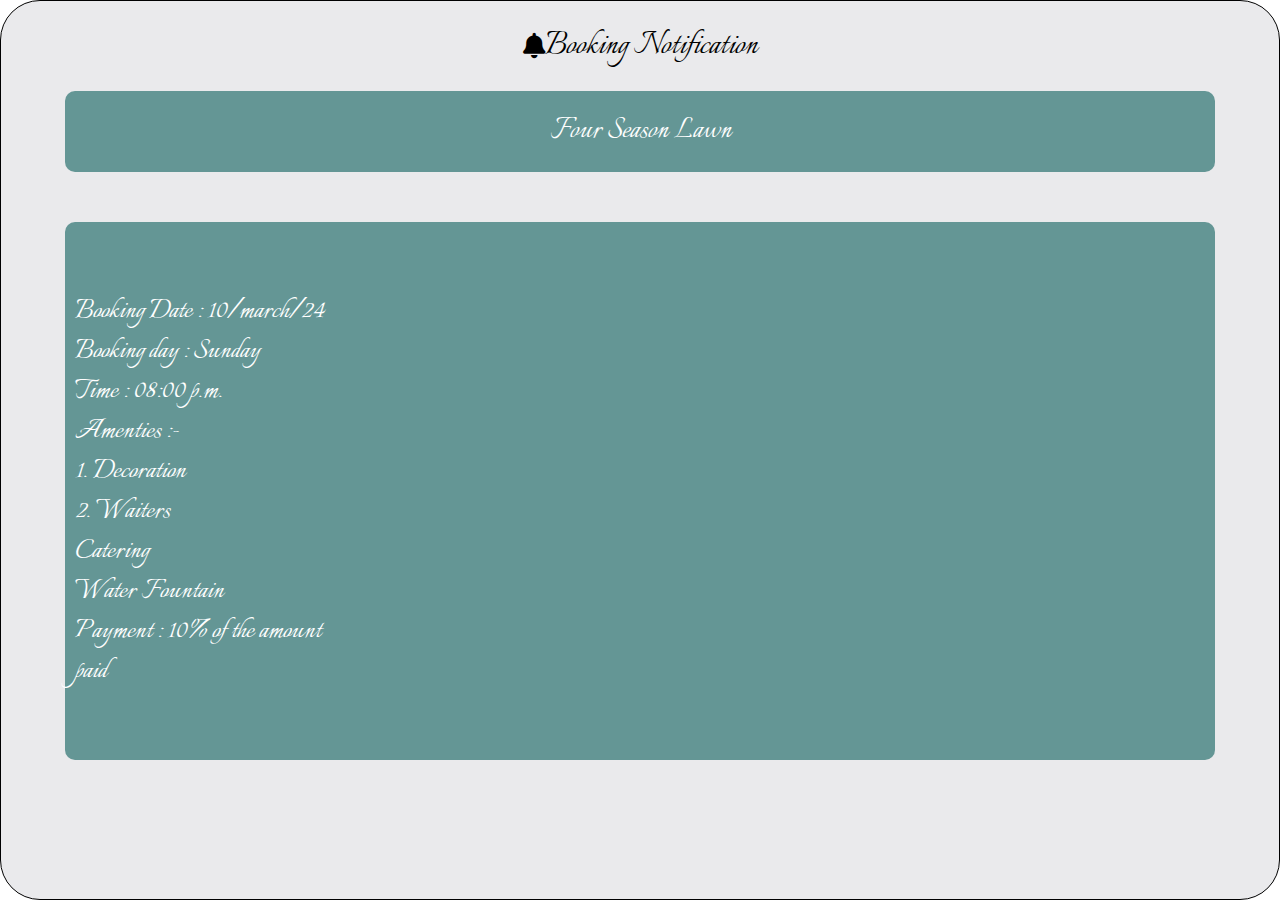
==== admin.html @ 6859bae6 "first" ====
<!DOCTYPE html>
<html lang="en">

<head>
    <meta charset="UTF-8">
    <meta name="viewport" content="width=device-width, initial-scale=1.0">
    <title>Book my garden</title>
    <link rel="stylesheet" href="css/style.css">
    <link rel="stylesheet" href="https://cdnjs.cloudflare.com/ajax/libs/font-awesome/6.5.1/css/all.min.css">
</head>

<body>




<section class="main-container">
    <div class="book-notification">
        <i class="fa-solid fa-bell"></i>
        <h2>Booking Notification</h2>
    </div>

    <!-- <div class="booking"> -->

    <div class="booking-box">
        <h3>Four Season Lawn</h3>

    </div>

    <div class="details">
        <span>Booking Date : 10/march/24</span>
        <span>Booking day : Sunday</span>
        <span>Time : 08:00 p.m.</span>
        <span>Amenties :-</span>
        <span>1. Decoration</span>
        <span>2. Waiters</span>
        <span>Catering</span>
        <span>Water Fountain</span>

        <span>Payment : 10% of the amount</span>
        <span> paid</span>

    </div>
    <!-- </div> -->
</section>


</body>

</html>
---- css/style.css ----
@import url('https://fonts.googleapis.com/css2?family=Cedarville+Cursive&family=Courgette&family=Italianno&family=Lato:ital@1&family=Poppins:ital,wght@0,100;0,200;0,300;0,400;0,500;0,600;0,700;0,800;0,900;1,100;1,200;1,300;1,400;1,500;1,600;1,700;1,800;1,900&family=Roboto:wght@700&display=swap');

* {
    margin: 0;
    padding: 0;
    box-sizing: border-box;
    text-decoration: none;
    list-style: none;
    --bg-color: #649695;
    font-family: "Italianno", cursive;
    font-weight: 400;
    font-style: normal;
}

header {
    width: 100vw;
}


.search {
    width: 300px;
    height: 50px;
    position: relative;
}

.search input {
    width: 100%;
    height: 100%;
    font-size: 30px;
    border: none;
    padding: 0 15px;
    border-radius: 60px;

}

.search i {
    position: absolute;
    left: 87%;
    top: 30%;
    font-size: 22px;
}


.log-sign-btn>button,
.explore-btn>a,
.next-btn>a,
.confirm-btn>a,
.top-pick-btn>button,
.see-more-btn>button {
    background-color: var(--bg-color);
    border-radius: 25px;
    color: white;
    padding: 5px 22px;
    width: 110px;
    font-size: 1.8rem;
    border: none;

}


.main-container {
    background-color: #eaeaec;
    width: 100%;
    height: 100vh;
    border-radius: 40px;
    border: 1px solid #000000;
    overflow: hidden;
    position: relative;
    display: flex;
    flex-direction: column;
    align-items: center;
}


.head-container {
    height: 60vh;
    display: flex;
    flex-direction: column;
    align-items: center;
    justify-content: center;

}

.head-container img {
    width: 85%;
    height: 55%;
    border-radius: 50px;

}

.head-name h1 {
    display: flex;
    align-items: center;
    justify-content: center;
    margin-top: 41px;
    font-size: 45px;
}

.head-name h3 {
    margin-top: 24px;
    font-size: 37px;
}

.head-buttons {
    margin-top: 40px;
    height: 20vh;
    display: flex;
    flex-direction: column;
    justify-content: space-between;
}

.head-buttons .log-sign-btn {
    display: flex;
    align-items: center;
    justify-content: space-around;
    width: 280px;

}

.head-buttons .explore-btn {
    display: flex;
    align-items: center;
    justify-content: center;
}

/* --------------------search-location------------ */

.triangle {
    background-color: #649695;
    transform: rotate(-31deg) skewX(25deg) scale(1, 0.44);
    height: 830px;
    width: 410px;
    border-radius: 24px;
    margin-top: -333px;
    position: relative;
}

.text {
    display: flex;
    align-items: center;
    justify-content: center;
    position: absolute;
    top: 80px;
    width: 70%;
}

.text h1 {
    font-size: 50px;
    color: white;

}

.sec-1-info {
    height: 10rem;
    display: flex;
    flex-direction: column;
    justify-content: space-between;
}



.next-btn {
    display: flex;
    justify-content: center;
    align-items: center;



}

/* ----------------search-gardens------------------ */

.angle {
    transform: rotate(-48deg);
    background-color: var(--bg-color);
    height: 459px;
    width: 410px;
    border-radius: 24px;
    margin-top: -265px;
    position: absolute;
    margin-right: -431px;
}

.garden-container {
    display: flex;
    justify-content: space-between;
    align-items: center;
    flex-direction: column;
    margin-top: 20%;
    height: 38rem;
}


.box {
    display: flex;
    justify-content: center;

}

.img-container {
    display: flex;
    flex-wrap: wrap;
    gap: 16px;
    align-items: center;
    justify-content: center;
    margin-bottom: 70px;
    border-radius: 10px;
    width: 80%;

}

.img-container .card .img {
    width: 9rem;
    height: 6rem;
}


.img-container .card {
    display: flex;
    flex-direction: column;
    align-items: center;
    color: black;
}

.img-container .card .img img {
    width: 100%;
    height: 100%;
    border-radius: 20px;

}

.img-container .card span {
    font-size: 1.6rem;
}

.garden-btn {
    margin-top: 85px;
    width: 100%;
    display: flex;

}

.garden-btn>button {
    border: none;
    display: flex;
    flex-direction: column;
    align-items: center;
    width: 33%;
    font-size: 1.5rem;
}


.garden-btn button span {
    margin-top: 5px;

}

/* --------------------Venue--------------- */
.venue-search {
    height: 27%;
    display: flex;
    justify-content: center;
    align-items: center;
}

.category {
    height: 48%;
    display: flex;
    flex-direction: column;
    justify-content: space-around;
    align-items: center;
    width: 100%;
    margin-bottom: 14%;

}

.category button,
.category a {
    width: 80%;
    background-color: var(--bg-color);
    border-radius: 10px;
    color: white;
    padding: 10px;
    font-size: 1.8rem;
    border: none;
    display: flex;


}

/* ---------------overview------------- */
.sec-overview {
    display: flex;
    justify-content: space-between;
    flex-direction: column;
    height: 100vh;
}

.shape {
    width: 100%;
    height: 18%;
    background-color: var(--bg-color);
    border-radius: 40px;
    display: flex;
    justify-content: center;
    align-items: center;
    flex-direction: column;
}

.shape h3 {
    font-size: 2.5rem;
    color: white;
}

.overview-img {
    width: 80%;
    height: 22%;
}

.overview-img img {
    width: 100%;
    height: 100%;
    border-radius: 20px;
}

.book-date {
    display: flex;
    justify-content: space-between;
    width: 80%;
}

.choose {
    display: flex;
    flex-direction: column;
}

.choose span {
    font-size: 1.8rem;
}

.choose button {
    font-size: 1.5rem;
    background-color: #bfc2c2;
    border: none;
    padding: 5px 2px;
}

.overview-option {
    display: flex;
    flex-direction: column;
    justify-content: space-around;
    height: 25%;
    width: 80%;
}

.overview-option button,
.overview-option a {
    width: 100%;
    font-size: 1.5rem;
    background-color: #bfc2c2;
    border: none;
    padding: 5px 10px;
    display: flex;
    justify-content: space-between;
    align-items: center;
    color: black;
}

.overview-option button i,
.overview-option a i {
    font-size: 20px;

}

.sec-overview .garden-btn {
    margin-top: 40px;
}



/* ------------------booking-date --------------- */

.calender-shape {
    background-color: var(--bg-color);
    width: 100%;
    height: 16vh;
    display: flex;
    justify-content: center;
    align-items: center;
}

.calender-shape h1 {
    font-size: 3rem;
    color: white;

}

.number {
    width: 90%;
    display: flex;
    justify-content: space-between;
    background-color: white;
    margin-top: 15px;
    align-items: center;
    padding: 0 10px;
    height: 4rem;

}

.number h2 {
    font-family: 'Franklin Gothic Medium', 'Arial Narrow', Arial, sans-serif;
}

.number input {
    border: 1px solid black;
    height: 2.5rem;
    border-radius: 7px;
    font-size: 1.2rem;
    font-weight: 100;
    padding: 0 10px;
    width: 100px;
font-family: Arial, Helvetica, sans-serif;
}

.calender {
    margin-top: 25px;
    position: relative;
    height: 40%;
    width: 90%;
    display: flex;
    align-items: center;
    justify-content: space-between;
    background-color: white;



}

.calender .days {
    display: flex;
    flex-wrap: wrap;
}

.calender .day,
.calender .calender-number {
    height: 40px;
    width: 40px;
    display: flex;
    align-items: center;
    justify-content: center;
    font-family: Arial, Helvetica, sans-serif;
}


.calender .date {
    width: 100%;
    padding: 25px;
}

.calender h3 {
    font-size: 24px;
    font-weight: 300;
    margin: 0 15px 30px;
    font-family: Arial, Helvetica, sans-serif;
    display: flex;
    justify-content: center;

}

.event-con {
    display: flex;
    justify-content: start;
    width: 80%;
}

.event {
    padding: 14px 30px;
    background-color: white;
    font-family: Arial, Helvetica, sans-serif;
    margin: 25px 0;

}

.event-time {
    display: flex;
    flex-wrap: wrap;
    justify-content: space-around;
    width: 100%;
    height: 9%;
}

.event-time span {
    background-color: rgb(198, 208, 211);
    padding: 0px 40px;
    height: 25px;
    display: flex;
    align-items: center;
    border-radius: 5px;

}

.confirm-btn {
    width: 80%;
    margin-top: 20px;

}

.confirm-btn a {
    width: 100%;
    border-radius: 10px;
    padding: 10px 120px;
}


/* ----------------Prices-------- */


.price-head {
    width: 100%;
    height: 20%;
    display: flex;
    justify-content: center;
    align-items: center;
}

.price-head h1 {
    font-size: 4rem;
   
}

.top-pick-btn {
    width: 80%;

}

.top-pick-btn button {
    display: flex;
    width: 8rem;
    font-size: 2.2rem;
}

.price-sub-head {
    width: 100%;
    margin: 30px 0;
}

.price-sub-head h1 {
    font-size: 2rem;
    margin-left: 18px;

}

.price-detail-box {
    background-color: rgb(158, 170, 161);
    width: 90%;
    height: 15%;
    display: flex;
    flex-direction: column;
    color: black;

}

.price-detail-box .rate {
    display: flex;
    justify-content: space-between;
    font-size: 2rem;
}

.price-detail-box .price-text {
    display: flex;
    flex-wrap: wrap;
    justify-content: end;
}

.price-detail-box .price-text span {
    font-size: 1.5rem;
    margin: 0 10px;
}

.see-more-btn {
    width: 90%;
    margin: 30px 0;

}

.see-more-btn button {
    border-radius: 10px;
    padding: 15px 0;
    width: 100%;
}

/* ----------------payment--------- */
.payment {
    display: flex;
    flex-direction: column;
    justify-content: space-around;
}

.payment-box {
    height: 10%;
    width: 80%;
    background-color: var(--bg-color);
    display: flex;
    align-items: center;
    justify-content: center;
    color: #fff;
    font-size: 1.7rem;

}


.payment-text {

    height: 10%;
    width: 80%;
}

.payment-text h3 {
    margin: 15px 0;
}



.payment-text h3 {
    font-size: 1.5rem;
}

.payment-button {
    display: flex;
    flex-direction: column;
    justify-content: space-between;
    height: 30%;
    width: 85%;
}

.payment-button button {
    border: 1px solid purple;
    padding: 10px 4px;
    font-size: 1.6rem;
    border-radius: 10px;
    display: flex;
    justify-content: space-around;
    align-items: center;
    height: 4rem;
}

.payment-button button img {
    width: 20%;
}




/* --------------Review---------- */
.review-shape {
    background-color: #649695;
    transform: rotate(-31deg) skewX(25deg) scale(1, 0.44);
    height: 830px;
    width: 410px;
    border-radius: 24px;
    margin-top: -333px;
    position: relative;

}

.review-text {
    display: flex;
    align-items: center;
    width: 40%;
}

.review-text h1 {
    position: absolute;
    top: 80px;
    width: 100%;
    color: white;
    font-size: 80px;

}

.content {
    display: flex;
    align-items: center;
    flex-direction: column;
    margin-top: -100px;
    margin-bottom: 20px;

}

.content h3 {
    font-size: 40px;
    color: black;
    margin: 10px 0;
}

.comment-box {
    width: 85%;
    display: flex;
    justify-content: space-around;
    align-items: center;

}

.comment-box input {
    width: 100%;
    font-size: 30px;
    border: 1px solid #000000;
    padding: 4px 12px;


}

.comment-box button {
    font-size: 30px;
    background-color: var(--bg-color);
    border: none;
    position: absolute;
    left: 280px;
    padding: 3px 16px;
    border-radius: 10px;
    color: white;


}

/* ----------------admin------------- */
.book-notification {
    display: flex;
    justify-content: center;
    align-items: center;
    height: 10%;
    font-size: 1.6rem;
}

.booking-box {
    height: 9%;
    width: 90%;
    background-color: var(--bg-color);
    border-radius: 10px;
    display: flex;
    align-items: center;
    justify-content: center;
}

.booking-box h3 {
    color: #fff;
    font-size: 2.1rem;

}

/* .booking{
    display: flex;
    justify-content: space-between;
    flex-direction: column;
 
} */
.details {
    height: 60%;
    width: 90%;
    background-color: var(--bg-color);
    border-radius: 10px;
    display: flex;
    flex-direction: column;
    /* align-items: center; */
    padding: 0px 10px;
    justify-content: center;
    margin-top: 50px;
}

.details span {
    font-size: 2rem;
    color: #fff;

}

@media all and (max-width:600px) {}



/* diamond */
/* <svg xmlns="http://www.w3.org/2000/svg" id="Capa_1" width="200" height="200" x="0" y="0" version="1.1" viewBox="0 0 327.523 327.524"><path d="M327.381 112.058c-.162-1.044-.493-2.066-.896-3.05-.09-.213-.09-.43-.186-.646a.25.25 0 0 1-.036-.048c0-.024-.012-.036-.024-.051l-36.221-76.91c-.084-.177-.24-.336-.336-.516-.126-.216-.168-.48-.307-.694-.276-.468-.654-.832-.979-1.249-.33-.429-.631-.892-.997-1.272-.54-.564-1.159-1.045-1.789-1.514-.396-.312-.769-.657-1.201-.91-.732-.441-1.525-.756-2.33-1.057-.402-.153-.792-.387-1.213-.504a14.29 14.29 0 0 0-3.891-.553H63.509c-1.267 0-2.495.177-3.69.489-.417.111-.798.328-1.21.469-.732.276-1.483.517-2.17.91-.439.253-.799.591-1.208.868-.589.417-1.198.816-1.721 1.321-.369.363-.663.792-.991 1.201-.387.454-.84.865-1.156 1.381l-49.19 76.912c-.183.3-.27.64-.436.958-.141.252-.375.468-.498.744-.129.289-.135.592-.258.868a16.448 16.448 0 0 0-.64 2.138 16.626 16.626 0 0 0-.288 1.717 14.89 14.89 0 0 0-.027 2.165c.045.592.087 1.174.18 1.75.129.708.352 1.372.577 2.054.204.58.387 1.159.661 1.706.09.189.129.405.219.6.258.48.639.856.955 1.288.252.375.405.769.693 1.105l148.676 175.607c2.564 3.026 6.407 5.176 10.238 5.067.048 0 .097.024.129.024.214.012.418.012.634.012h.03c1.285 0 2.546-.24 3.759-.564.36-.114.685-.228 1.045-.366a14.302 14.302 0 0 0 2.594-1.225c.276-.162.57-.324.841-.505.979-.679 1.897-1.459 2.69-2.401L324.15 123.773c.191-.228.3-.504.468-.745.24-.303.541-.555.745-.898.216-.339.324-.72.504-1.083.253-.465.492-.934.679-1.438.282-.732.475-1.475.643-2.219.108-.505.229-.985.276-1.489.096-.829.06-1.637 0-2.459-.036-.486-.013-.94-.084-1.384z" fill="url(&quot;#SvgjsLinearGradient1054&quot;)"></path><defs><linearGradient id="SvgjsLinearGradient1054"><stop stop-color="#b6e3fc" offset="0"></stop><stop stop-color="#f9f9f9" offset="1"></stop></linearGradient></defs></svg> */


/* <svg xmlns="http://www.w3.org/2000/svg" id="Layer_1" x="0" y="0" version="1.1" viewBox="0 0 494.148 494.148" width="200" height="200"><path d="M405.284 201.188 130.804 13.28C118.128 4.596 105.356 0 94.74 0 74.216 0 61.52 16.472 61.52 44.044v406.124c0 27.54 12.68 43.98 33.156 43.98 10.632 0 23.2-4.6 35.904-13.308l274.608-187.904c17.66-12.104 27.44-28.392 27.44-45.884.004-17.48-9.664-33.764-27.344-45.864z" fill="url(&quot;#SvgjsLinearGradient1059&quot;)"></path><defs><linearGradient id="SvgjsLinearGradient1059"><stop stop-color="#f7f7f7" offset="0"></stop><stop stop-color="#83c3ff" offset="1"></stop></linearGradient></defs></svg> */

/* circle */
/* <svg xmlns="http://www.w3.org/2000/svg" width="200" height="200" fill="none" viewBox="0 0 53 53"><path fill="url(&quot;#SvgjsLinearGradient1025&quot;)" d="M52.1 26.5c0 3.2-4.3 5.6-5.5 8.4-1.2 2.9.1 7.6-2.1 9.8-2.2 2.2-6.9.9-9.8 2.1-2.8 1.2-5.2 5.5-8.4 5.5s-5.6-4.3-8.4-5.5c-2.9-1.2-7.6.1-9.8-2.1-2.2-2.2-.9-6.9-2.1-9.8C4.8 32.1.5 29.7.5 26.5s4.3-5.6 5.5-8.4c1.2-2.9-.1-7.6 2.1-9.8 2.2-2.2 6.9-.9 9.8-2.1C20.7 5 23.1.7 26.3.7s5.6 4.3 8.4 5.5c2.9 1.2 7.6-.1 9.8 2.1 2.2 2.2.9 6.9 2.1 9.8 1.2 2.8 5.5 5.2 5.5 8.4Z"></path><defs><linearGradient id="SvgjsLinearGradient1025"><stop stop-color="#fbc2eb" offset="0"></stop><stop stop-color="#a6c1ee" offset="1"></stop></linearGradient></defs></svg> */
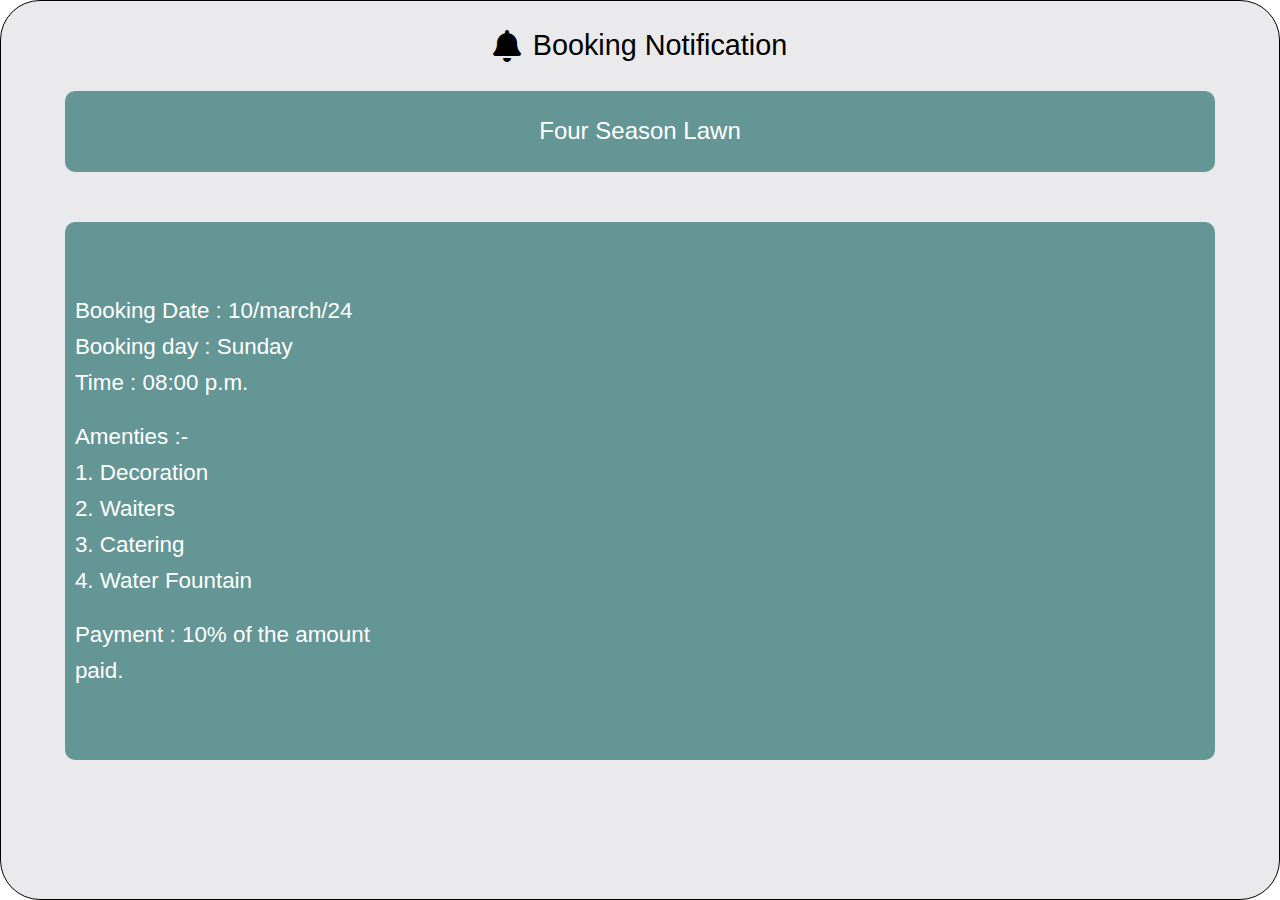
==== commit 9c7b7fa8: "font" ====
--- a/admin.html
+++ b/admin.html
@@ -33,14 +33,15 @@
         <span>Booking Date : 10/march/24</span>
         <span>Booking day : Sunday</span>
         <span>Time : 08:00 p.m.</span>
+        <br/>
         <span>Amenties :-</span>
         <span>1. Decoration</span>
         <span>2. Waiters</span>
-        <span>Catering</span>
-        <span>Water Fountain</span>
-
+        <span>3. Catering</span>
+        <span>4. Water Fountain</span>
+<br/>
         <span>Payment : 10% of the amount</span>
-        <span> paid</span>
+        <span> paid.</span>
 
     </div>
     <!-- </div> -->
--- a/css/style.css
+++ b/css/style.css
@@ -1,4 +1,4 @@
-@import url('https://fonts.googleapis.com/css2?family=Cedarville+Cursive&family=Courgette&family=Italianno&family=Lato:ital@1&family=Poppins:ital,wght@0,100;0,200;0,300;0,400;0,500;0,600;0,700;0,800;0,900;1,100;1,200;1,300;1,400;1,500;1,600;1,700;1,800;1,900&family=Roboto:wght@700&display=swap');
+@import url('https://fonts.googleapis.com/css2?family=Roboto+Flex:opsz,wght@8..144,100..1000&display=swap');
 
 * {
     margin: 0;
@@ -7,8 +7,8 @@
     text-decoration: none;
     list-style: none;
     --bg-color: #649695;
-    font-family: "Italianno", cursive;
-    font-weight: 400;
+    font-family: "Roboto", sans-serif;
+    font-weight: 100;
     font-style: normal;
 }
 
@@ -26,7 +26,7 @@
 .search input {
     width: 100%;
     height: 100%;
-    font-size: 30px;
+    font-size: 16px;
     border: none;
     padding: 0 15px;
     border-radius: 60px;
@@ -50,11 +50,14 @@
     background-color: var(--bg-color);
     border-radius: 25px;
     color: white;
-    padding: 5px 22px;
-    width: 110px;
-    font-size: 1.8rem;
+    padding: 10px 22px;
+    width: 120px;
+    font-size: 1.3rem;
     border: none;
 
+    align-items: center;
+    justify-content: center;
+    display: flex;
 }
 
 
@@ -93,12 +96,14 @@
     align-items: center;
     justify-content: center;
     margin-top: 41px;
-    font-size: 45px;
+    font-size: 35px;
+    font-weight: 500;
 }
 
 .head-name h3 {
     margin-top: 24px;
-    font-size: 37px;
+    font-size: 22px;
+ 
 }
 
 .head-buttons {
@@ -145,7 +150,7 @@
 }
 
 .text h1 {
-    font-size: 50px;
+    font-size: 30px;
     color: white;
 
 }
@@ -194,7 +199,6 @@
 .box {
     display: flex;
     justify-content: center;
-
 }
 
 .img-container {
@@ -203,14 +207,18 @@
     gap: 16px;
     align-items: center;
     justify-content: center;
-    margin-bottom: 70px;
+    margin-bottom: 15px;
     border-radius: 10px;
     width: 80%;
 
 }
+.bottom{
+    margin-top: 90px
+
+}
 
 .img-container .card .img {
-    width: 9rem;
+    width: 7rem;
     height: 6rem;
 }
 
@@ -230,11 +238,11 @@
 }
 
 .img-container .card span {
-    font-size: 1.6rem;
+    font-size: 1rem;
 }
 
 .garden-btn {
-    margin-top: 85px;
+    /* margin-top: 85px; */
     width: 100%;
     display: flex;
 
@@ -246,7 +254,9 @@
     flex-direction: column;
     align-items: center;
     width: 33%;
-    font-size: 1.5rem;
+    font-size: 1.2rem;
+    font-weight: lighter;
+    margin-bottom: 10px;
 }
 
 
@@ -280,8 +290,8 @@
     background-color: var(--bg-color);
     border-radius: 10px;
     color: white;
-    padding: 10px;
-    font-size: 1.8rem;
+    padding: 18px 5px;
+    font-size: 1.3rem;
     border: none;
     display: flex;
 
@@ -298,7 +308,7 @@
 
 .shape {
     width: 100%;
-    height: 18%;
+    height: 16%;
     background-color: var(--bg-color);
     border-radius: 40px;
     display: flex;
@@ -308,13 +318,13 @@
 }
 
 .shape h3 {
-    font-size: 2.5rem;
+    font-size: 2rem;
     color: white;
 }
 
 .overview-img {
     width: 80%;
-    height: 22%;
+    height: 20%;
 }
 
 .overview-img img {
@@ -335,31 +345,32 @@
 }
 
 .choose span {
-    font-size: 1.8rem;
+    font-size: 1.2rem;
 }
 
 .choose button {
-    font-size: 1.5rem;
+    font-size: 1.2rem;
     background-color: #bfc2c2;
     border: none;
-    padding: 5px 2px;
+    padding: 10px 2px;
 }
 
 .overview-option {
     display: flex;
     flex-direction: column;
     justify-content: space-around;
-    height: 25%;
-    width: 80%;
+    height: 22%;
+    width: 80%;
+    
 }
 
 .overview-option button,
 .overview-option a {
     width: 100%;
-    font-size: 1.5rem;
+    font-size: 1.2rem;
     background-color: #bfc2c2;
     border: none;
-    padding: 5px 10px;
+    padding: 10px 10px;
     display: flex;
     justify-content: space-between;
     align-items: center;
@@ -372,9 +383,6 @@
 
 }
 
-.sec-overview .garden-btn {
-    margin-top: 40px;
-}
 
 
 
@@ -383,14 +391,14 @@
 .calender-shape {
     background-color: var(--bg-color);
     width: 100%;
-    height: 16vh;
+    height: 8rem;
     display: flex;
     justify-content: center;
     align-items: center;
 }
 
 .calender-shape h1 {
-    font-size: 3rem;
+    font-size: 2.2rem;
     color: white;
 
 }
@@ -400,7 +408,7 @@
     display: flex;
     justify-content: space-between;
     background-color: white;
-    margin-top: 15px;
+    margin-top: 8px;
     align-items: center;
     padding: 0 10px;
     height: 4rem;
@@ -409,23 +417,25 @@
 
 .number h2 {
     font-family: 'Franklin Gothic Medium', 'Arial Narrow', Arial, sans-serif;
+    font-size: 1.2rem;
+    font-weight: 100;
 }
 
 .number input {
     border: 1px solid black;
-    height: 2.5rem;
+    height: 2.3rem;
     border-radius: 7px;
-    font-size: 1.2rem;
+    font-size: 1rem;
     font-weight: 100;
     padding: 0 10px;
     width: 100px;
-font-family: Arial, Helvetica, sans-serif;
+    font-family: Arial, Helvetica, sans-serif;
 }
 
 .calender {
-    margin-top: 25px;
+    margin-top: 12px;
     position: relative;
-    height: 40%;
+    height: 47%;
     width: 90%;
     display: flex;
     align-items: center;
@@ -454,13 +464,13 @@
 
 .calender .date {
     width: 100%;
-    padding: 25px;
+    padding: 20px;
 }
 
 .calender h3 {
-    font-size: 24px;
+    font-size: 20px;
     font-weight: 300;
-    margin: 0 15px 30px;
+    margin: 0 10px 20px;
     font-family: Arial, Helvetica, sans-serif;
     display: flex;
     justify-content: center;
@@ -474,10 +484,10 @@
 }
 
 .event {
-    padding: 14px 30px;
+    padding: 6px 30px;
     background-color: white;
     font-family: Arial, Helvetica, sans-serif;
-    margin: 25px 0;
+    margin: 15px 0;
 
 }
 
@@ -486,7 +496,7 @@
     flex-wrap: wrap;
     justify-content: space-around;
     width: 100%;
-    height: 9%;
+    height: 10%;
 }
 
 .event-time span {
@@ -501,14 +511,14 @@
 
 .confirm-btn {
     width: 80%;
-    margin-top: 20px;
+    margin: 15px 0;
 
 }
 
 .confirm-btn a {
     width: 100%;
     border-radius: 10px;
-    padding: 10px 120px;
+    padding: 12px 120px;
 }
 
 
@@ -524,8 +534,8 @@
 }
 
 .price-head h1 {
-    font-size: 4rem;
-   
+    font-size:2.5rem;
+
 }
 
 .top-pick-btn {
@@ -535,8 +545,8 @@
 
 .top-pick-btn button {
     display: flex;
-    width: 8rem;
-    font-size: 2.2rem;
+    width: 9rem;
+    font-size: 1.4rem;
 }
 
 .price-sub-head {
@@ -545,7 +555,7 @@
 }
 
 .price-sub-head h1 {
-    font-size: 2rem;
+    font-size: 1.8rem;
     margin-left: 18px;
 
 }
@@ -553,7 +563,7 @@
 .price-detail-box {
     background-color: rgb(158, 170, 161);
     width: 90%;
-    height: 15%;
+    height: 17%;
     display: flex;
     flex-direction: column;
     color: black;
@@ -563,7 +573,7 @@
 .price-detail-box .rate {
     display: flex;
     justify-content: space-between;
-    font-size: 2rem;
+    font-size: 1.2rem;
 }
 
 .price-detail-box .price-text {
@@ -573,7 +583,7 @@
 }
 
 .price-detail-box .price-text span {
-    font-size: 1.5rem;
+    font-size: 1.2rem;
     margin: 0 10px;
 }
 
@@ -604,7 +614,7 @@
     align-items: center;
     justify-content: center;
     color: #fff;
-    font-size: 1.7rem;
+    font-size: 1.5rem;
 
 }
 
@@ -622,7 +632,7 @@
 
 
 .payment-text h3 {
-    font-size: 1.5rem;
+    font-size: 1.3rem;
 }
 
 .payment-button {
@@ -636,7 +646,7 @@
 .payment-button button {
     border: 1px solid purple;
     padding: 10px 4px;
-    font-size: 1.6rem;
+    font-size: 1.4rem;
     border-radius: 10px;
     display: flex;
     justify-content: space-around;
@@ -647,7 +657,6 @@
 .payment-button button img {
     width: 20%;
 }
-
 
 
 
@@ -674,7 +683,7 @@
     top: 80px;
     width: 100%;
     color: white;
-    font-size: 80px;
+    font-size: 50px;
 
 }
 
@@ -688,7 +697,7 @@
 }
 
 .content h3 {
-    font-size: 40px;
+    font-size: 23px;
     color: black;
     margin: 10px 0;
 }
@@ -703,15 +712,15 @@
 
 .comment-box input {
     width: 100%;
-    font-size: 30px;
+    font-size: 25px;
     border: 1px solid #000000;
-    padding: 4px 12px;
+    padding: 10px 12px;
 
 
 }
 
 .comment-box button {
-    font-size: 30px;
+    font-size: 28px;
     background-color: var(--bg-color);
     border: none;
     position: absolute;
@@ -719,6 +728,7 @@
     padding: 3px 16px;
     border-radius: 10px;
     color: white;
+    margin-left: -30px;
 
 
 }
@@ -729,7 +739,12 @@
     justify-content: center;
     align-items: center;
     height: 10%;
-    font-size: 1.6rem;
+    font-size: 1.2rem;
+}
+.book-notification i{
+    margin-right: 12px;
+    font-size: 2rem;
+
 }
 
 .booking-box {
@@ -744,16 +759,11 @@
 
 .booking-box h3 {
     color: #fff;
-    font-size: 2.1rem;
-
-}
-
-/* .booking{
-    display: flex;
-    justify-content: space-between;
-    flex-direction: column;
- 
-} */
+    font-size: 1.5rem;
+
+}
+
+
 .details {
     height: 60%;
     width: 90%;
@@ -761,27 +771,15 @@
     border-radius: 10px;
     display: flex;
     flex-direction: column;
-    /* align-items: center; */
     padding: 0px 10px;
     justify-content: center;
     margin-top: 50px;
 }
 
 .details span {
-    font-size: 2rem;
+    font-size: 1.4rem;
     color: #fff;
-
-}
-
-@media all and (max-width:600px) {}
-
-
-
-/* diamond */
-/* <svg xmlns="http://www.w3.org/2000/svg" id="Capa_1" width="200" height="200" x="0" y="0" version="1.1" viewBox="0 0 327.523 327.524"><path d="M327.381 112.058c-.162-1.044-.493-2.066-.896-3.05-.09-.213-.09-.43-.186-.646a.25.25 0 0 1-.036-.048c0-.024-.012-.036-.024-.051l-36.221-76.91c-.084-.177-.24-.336-.336-.516-.126-.216-.168-.48-.307-.694-.276-.468-.654-.832-.979-1.249-.33-.429-.631-.892-.997-1.272-.54-.564-1.159-1.045-1.789-1.514-.396-.312-.769-.657-1.201-.91-.732-.441-1.525-.756-2.33-1.057-.402-.153-.792-.387-1.213-.504a14.29 14.29 0 0 0-3.891-.553H63.509c-1.267 0-2.495.177-3.69.489-.417.111-.798.328-1.21.469-.732.276-1.483.517-2.17.91-.439.253-.799.591-1.208.868-.589.417-1.198.816-1.721 1.321-.369.363-.663.792-.991 1.201-.387.454-.84.865-1.156 1.381l-49.19 76.912c-.183.3-.27.64-.436.958-.141.252-.375.468-.498.744-.129.289-.135.592-.258.868a16.448 16.448 0 0 0-.64 2.138 16.626 16.626 0 0 0-.288 1.717 14.89 14.89 0 0 0-.027 2.165c.045.592.087 1.174.18 1.75.129.708.352 1.372.577 2.054.204.58.387 1.159.661 1.706.09.189.129.405.219.6.258.48.639.856.955 1.288.252.375.405.769.693 1.105l148.676 175.607c2.564 3.026 6.407 5.176 10.238 5.067.048 0 .097.024.129.024.214.012.418.012.634.012h.03c1.285 0 2.546-.24 3.759-.564.36-.114.685-.228 1.045-.366a14.302 14.302 0 0 0 2.594-1.225c.276-.162.57-.324.841-.505.979-.679 1.897-1.459 2.69-2.401L324.15 123.773c.191-.228.3-.504.468-.745.24-.303.541-.555.745-.898.216-.339.324-.72.504-1.083.253-.465.492-.934.679-1.438.282-.732.475-1.475.643-2.219.108-.505.229-.985.276-1.489.096-.829.06-1.637 0-2.459-.036-.486-.013-.94-.084-1.384z" fill="url(&quot;#SvgjsLinearGradient1054&quot;)"></path><defs><linearGradient id="SvgjsLinearGradient1054"><stop stop-color="#b6e3fc" offset="0"></stop><stop stop-color="#f9f9f9" offset="1"></stop></linearGradient></defs></svg> */
-
-
-/* <svg xmlns="http://www.w3.org/2000/svg" id="Layer_1" x="0" y="0" version="1.1" viewBox="0 0 494.148 494.148" width="200" height="200"><path d="M405.284 201.188 130.804 13.28C118.128 4.596 105.356 0 94.74 0 74.216 0 61.52 16.472 61.52 44.044v406.124c0 27.54 12.68 43.98 33.156 43.98 10.632 0 23.2-4.6 35.904-13.308l274.608-187.904c17.66-12.104 27.44-28.392 27.44-45.884.004-17.48-9.664-33.764-27.344-45.864z" fill="url(&quot;#SvgjsLinearGradient1059&quot;)"></path><defs><linearGradient id="SvgjsLinearGradient1059"><stop stop-color="#f7f7f7" offset="0"></stop><stop stop-color="#83c3ff" offset="1"></stop></linearGradient></defs></svg> */
-
-/* circle */
-/* <svg xmlns="http://www.w3.org/2000/svg" width="200" height="200" fill="none" viewBox="0 0 53 53"><path fill="url(&quot;#SvgjsLinearGradient1025&quot;)" d="M52.1 26.5c0 3.2-4.3 5.6-5.5 8.4-1.2 2.9.1 7.6-2.1 9.8-2.2 2.2-6.9.9-9.8 2.1-2.8 1.2-5.2 5.5-8.4 5.5s-5.6-4.3-8.4-5.5c-2.9-1.2-7.6.1-9.8-2.1-2.2-2.2-.9-6.9-2.1-9.8C4.8 32.1.5 29.7.5 26.5s4.3-5.6 5.5-8.4c1.2-2.9-.1-7.6 2.1-9.8 2.2-2.2 6.9-.9 9.8-2.1C20.7 5 23.1.7 26.3.7s5.6 4.3 8.4 5.5c2.9 1.2 7.6-.1 9.8 2.1 2.2 2.2.9 6.9 2.1 9.8 1.2 2.8 5.5 5.2 5.5 8.4Z"></path><defs><linearGradient id="SvgjsLinearGradient1025"><stop stop-color="#fbc2eb" offset="0"></stop><stop stop-color="#a6c1ee" offset="1"></stop></linearGradient></defs></svg> */+    margin: 5px 0;
+
+}
+
